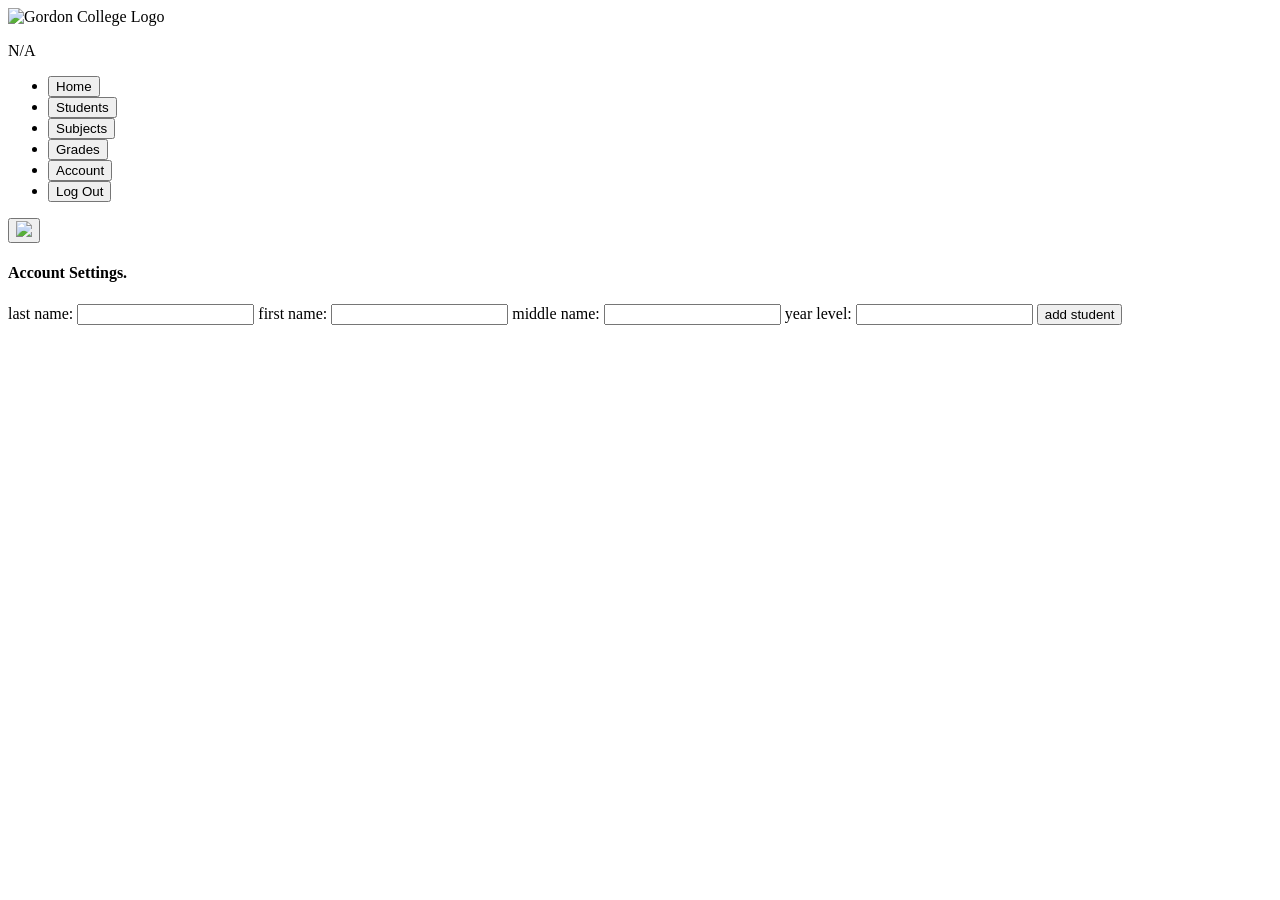
==== src/main/resources/templates/account.html @ 5de97075 "added: account creation" ====
<!DOCTYPE html>
<html>
    <head>
        <title>Student Grade Tracker</title>
        <meta charset="UTF-8">
        <meta name="viewport" content="width=device-width, initial-scale=1.0">
        <link rel="stylesheet" href="css/account_page/style.css">
        <link rel="stylesheet" href="css/components/nav.css">
    </head>
    <body>
        <nav id="nav">
            <img src="uploads/gc_logo.png" alt="Gordon College Logo">
            <p id="username">N/A</p>
            <ul>
                <li><button class="active" id="homeNav">Home</button></li>
                <li><button id="studentsNav">Students</button></li>
                <li><button id="subjectsNav">Subjects</button></li>
                <li><button id="gradesNav">Grades</button></li>
                <li><button id="accountNav">Account</button></li>
                <li><button class="logOut" id="logOutNav">Log Out</button></li>
            </ul>
        </nav>
        <main>
            <div class="top">
                <button class="menu_img" id="navToggleBtn">
                    <img src="uploads/menu.png">
                </button>
            </div>
            <div class="header">
                <h4 id="name">Account Settings.</h4>
            </div>
            <div class="content_container">
                <form id="addStudentTest">
                    <label for="lastName">last name: </label>
                    <input
                        type="text"
                        name="lastName"
                        id="lastName"
                        required
                    >
                    <label for="firstName">first name: </label>
                    <input
                        type="text"
                        name="firstName"
                        id="firstName"
                        required
                    >
                    <label for="middleName">middle name: </label>
                    <input
                        type="text"
                        name="middleName"
                        id="middleName"
                    >
                    <label for="yearLevel">year level: </label>
                    <input
                        type="number"
                        name="yearLevel"
                        id="yearLevel"
                        required
                    >
                    <button type="submit">add student</button>
                </form>
            </div>
        </main>

        <script src="js/components/security.js"></script>
        <script src="js/components/nav.js"></script>
        <script src="js/pages/studentPage.js"></script>
    </body>
</html>
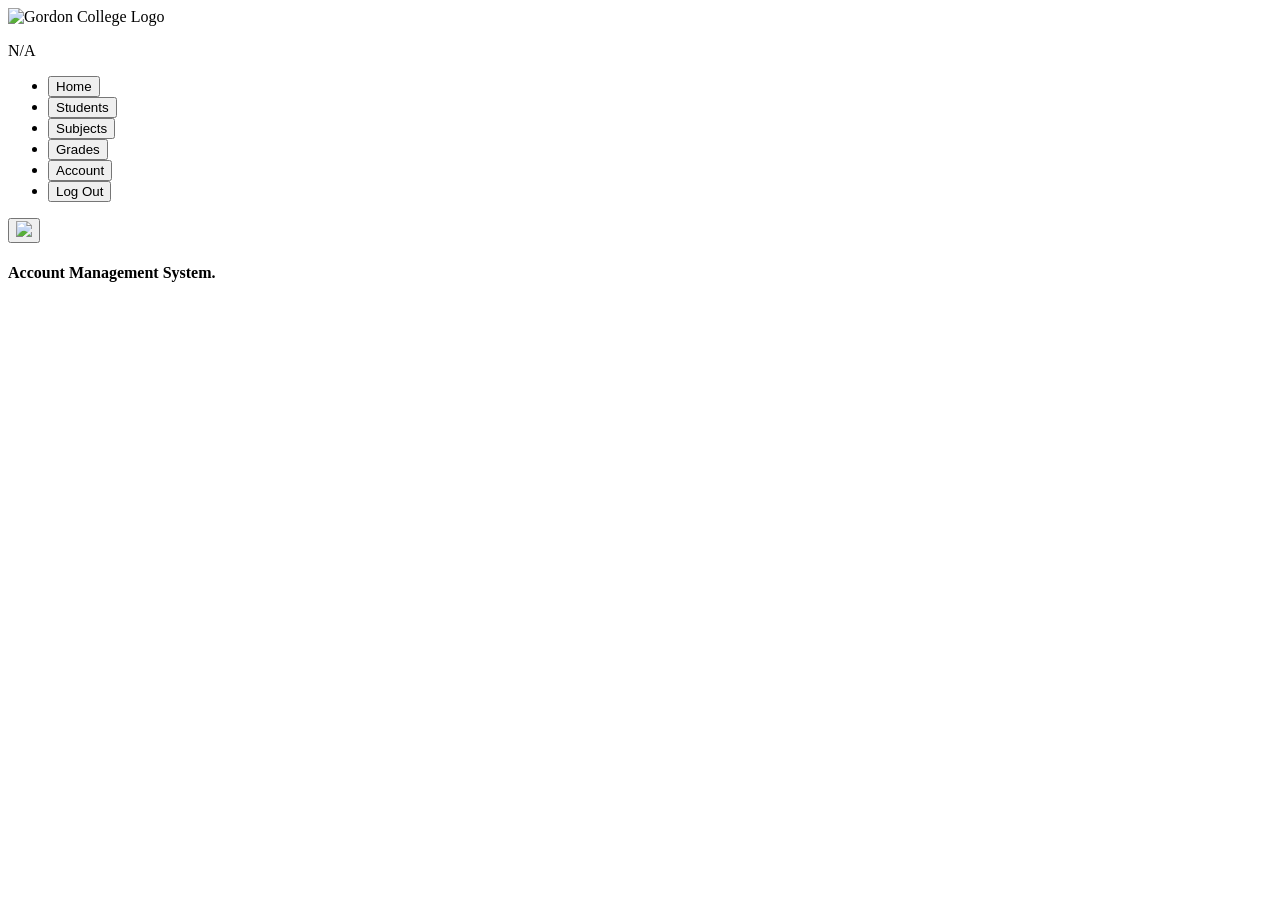
==== commit 7ebae585: "Merge pull request #4 from Lwrnsu/lwrnsu Added: Pages (HTML, CSS)" ====
--- a/src/main/resources/templates/account.html
+++ b/src/main/resources/templates/account.html
@@ -12,59 +12,28 @@
             <img src="uploads/gc_logo.png" alt="Gordon College Logo">
             <p id="username">N/A</p>
             <ul>
-                <li><button class="active" id="homeNav">Home</button></li>
+                <li><button id="homeNav">Home</button></li>
                 <li><button id="studentsNav">Students</button></li>
                 <li><button id="subjectsNav">Subjects</button></li>
                 <li><button id="gradesNav">Grades</button></li>
-                <li><button id="accountNav">Account</button></li>
+                <li><button class="active" id="accountNav">Account</button></li>
                 <li><button class="logOut" id="logOutNav">Log Out</button></li>
             </ul>
         </nav>
         <main>
             <div class="top">
                 <button class="menu_img" id="navToggleBtn">
-                    <img src="uploads/menu.png">
+                    <img src="uploads/menu.png" id="navImg">
                 </button>
             </div>
             <div class="header">
-                <h4 id="name">Account Settings.</h4>
+                <h4 id="name">Account Management System.</h4>
             </div>
             <div class="content_container">
-                <form id="addStudentTest">
-                    <label for="lastName">last name: </label>
-                    <input
-                        type="text"
-                        name="lastName"
-                        id="lastName"
-                        required
-                    >
-                    <label for="firstName">first name: </label>
-                    <input
-                        type="text"
-                        name="firstName"
-                        id="firstName"
-                        required
-                    >
-                    <label for="middleName">middle name: </label>
-                    <input
-                        type="text"
-                        name="middleName"
-                        id="middleName"
-                    >
-                    <label for="yearLevel">year level: </label>
-                    <input
-                        type="number"
-                        name="yearLevel"
-                        id="yearLevel"
-                        required
-                    >
-                    <button type="submit">add student</button>
-                </form>
             </div>
         </main>
-
         <script src="js/components/security.js"></script>
         <script src="js/components/nav.js"></script>
-        <script src="js/pages/studentPage.js"></script>
+        <script src="js/pages/accountPage.js"></script>
     </body>
 </html>
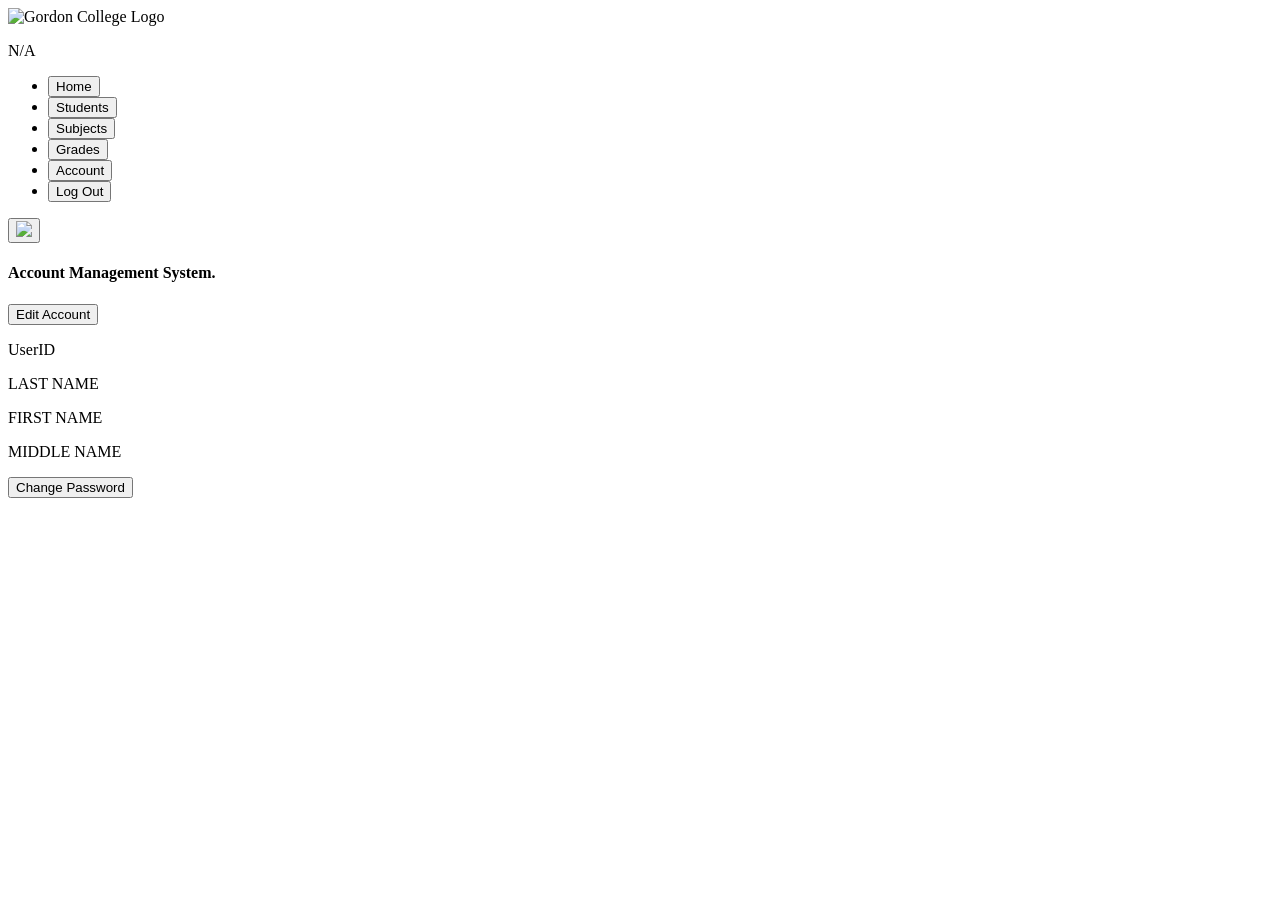
==== commit 9d9a6c89: "Merge pull request #7 from Lwrnsu/lwrnsu finished back end I guess" ====
--- a/src/main/resources/templates/account.html
+++ b/src/main/resources/templates/account.html
@@ -30,6 +30,13 @@
                 <h4 id="name">Account Management System.</h4>
             </div>
             <div class="content_container">
+                <button id="editBtn">Edit Account</button>
+                <p id="userID">UserID</p>
+                <p id="lastName">LAST NAME</p>
+                <p id="firstName">FIRST NAME</p>
+                <p id="middleName">MIDDLE NAME</p>
+                <button id="changePw">Change Password</button>
+                <div id="changePwInput"></div>
             </div>
         </main>
         <script src="js/components/security.js"></script>
